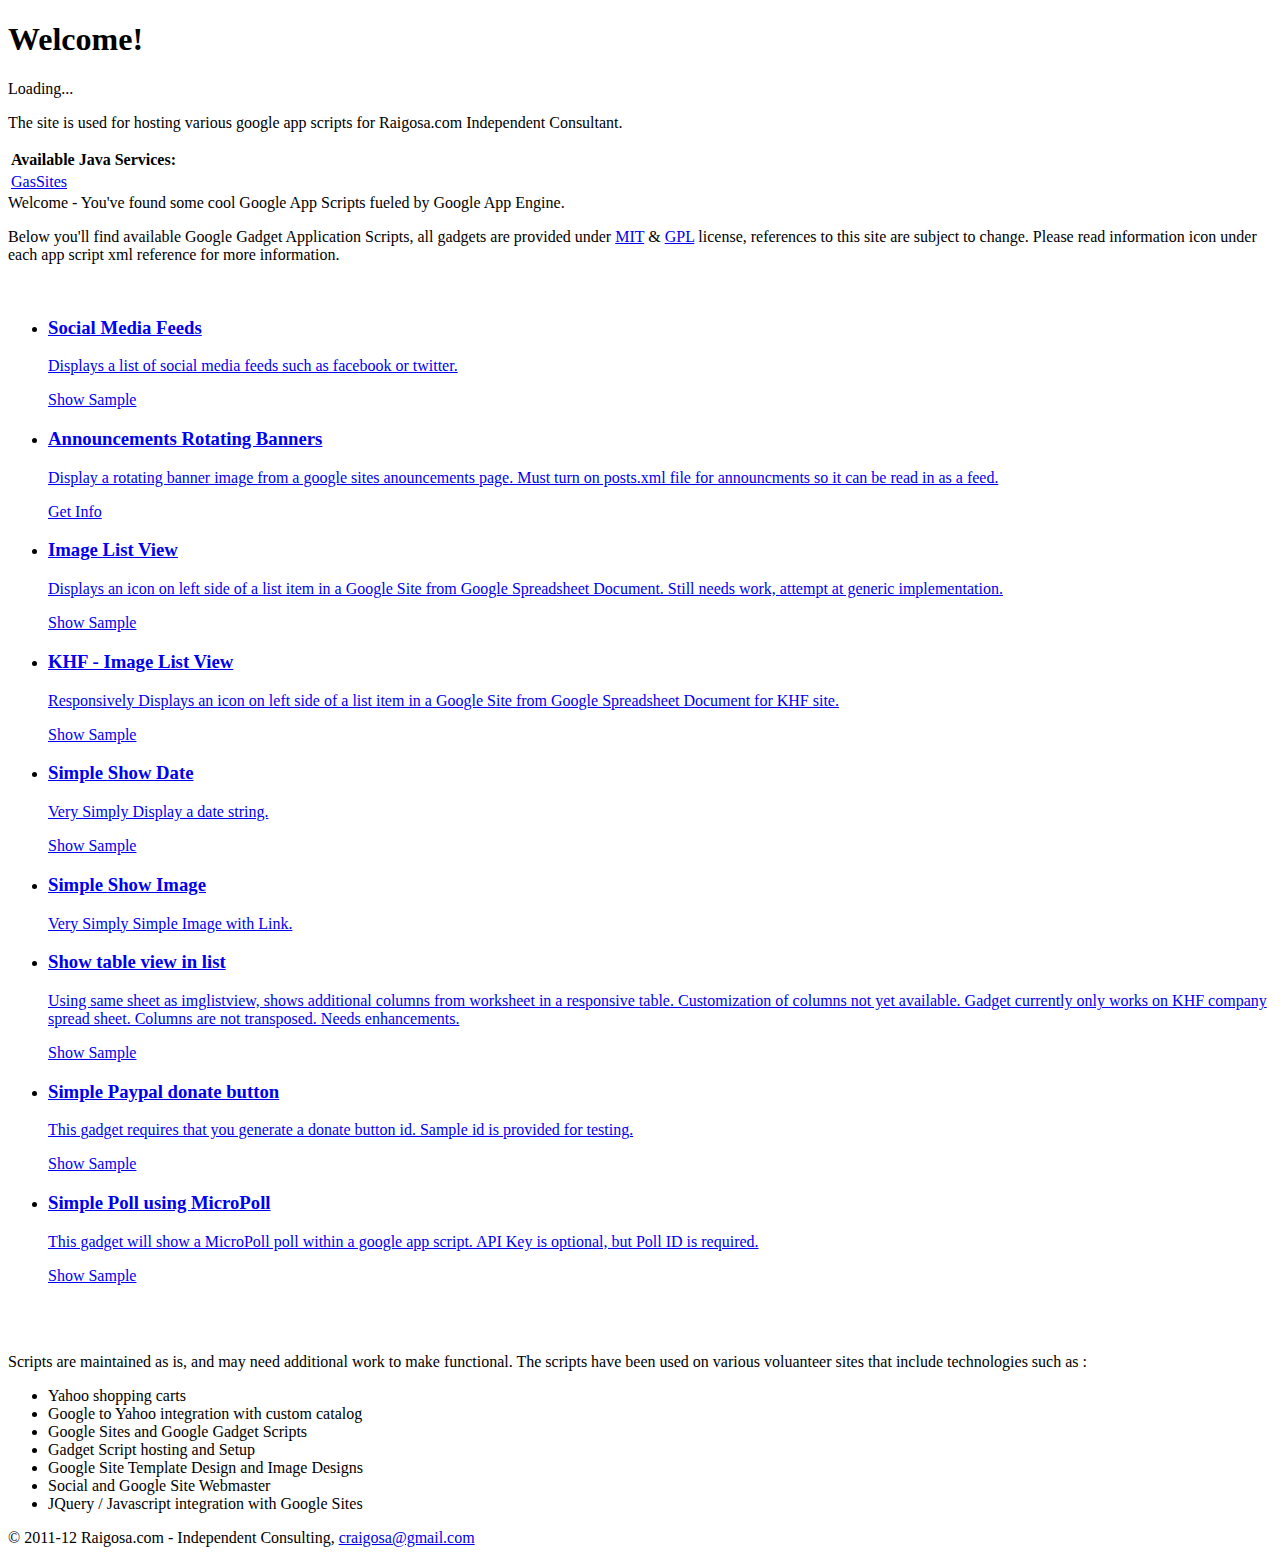
==== src/main/webapp/index.html @ 925a0f5a "Merge pull request #1 from wenlock/fix_https" ====
<!doctype html>
<html>
  <head>
    <title>Raigosa.com - Google App Scripts Site</title>
    <link rel="stylesheet" href="gassites/css/index.css" />
    <!-- <script src="//ajax.googleapis.com/ajax/libs/jquery/1.11.0/jquery.min.js"></script> -->
    <!--  STABLE RELEASE
  <script src="http://code.jquery.com/jquery-1.6.4.min.js"></script>
  <link href="http://code.jquery.com/mobile/1.0.1/jquery.mobile-1.0.1.min.css" rel="stylesheet" type="text/css" media="screen" />
  <script src="http://code.jquery.com/mobile/1.0.1/jquery.mobile-1.0.1.min.js"></script>

  -->
  <script src="gassites/js/includes/jquery-1.7.1.min.js"></script>
  <link  href="gassites/js/includes/jquery.mobile-1.1.0-rc.1/jquery.mobile-1.1.0-rc.1.min.css" rel="stylesheet" type="text/css" media="screen" />
  <script src="gassites/js/includes/jquery.mobile-1.1.0-rc.1/jquery.mobile-1.1.0-rc.1.min.js"></script>
  <!-- EXPERIMENTAL -->
  </head>
  <body>

    <script>
$(document).ready(function() {
  $.getJSON('/demo', function(data) {
    $('#result').html("Hello, " + data.name);
  });
});
    </script>

    <h1>Welcome!</h1>
    <div id="result">Loading...</div>
    <p>
    	The site is used for hosting various google app scripts for Raigosa.com Independent Consultant.
    </p>

    <table>
      <tr>
        <td colspan="2" style="font-weight:bold;">Available Java Services:</td>
      </tr>
      <tr>
        <td><a href="gassites">GasSites</a></td>
      </tr>
    </table>

    <div data-role="page" class="type-home" data-theme="b" id="main">

	<div data-role="header"  id="header">Welcome - You've found some cool Google App Scripts fueled by Google App Engine.
	</div><!-- /header -->
    <div data-role="content">
    	<div class="content-primary">
    		<p>Below you'll find available Google Gadget Application Scripts, all gadgets are provided under <a target="_new" href="http://jquery-ui.googlecode.com/svn/tags/latest/MIT-LICENSE.txt">MIT</a> &
    			<a target="_new" href="//www.gnu.org/licenses/gpl.txt">GPL</a> license, references to this site are subject to change. Please read information icon under each app script xml reference for more information.</p>
		<BR>
		<ul data-role="listview" data-split-icon="info" data-split-theme="d" data-inseet="true" id="gascripts">

      <li data-icon="false">
        <a target="_top" href="/gassites/xml/socialfeeds.xml">
                <h3>Social Media Feeds</h3>
                <p>
                  Displays a list of social media feeds such as facebook or twitter.
                </p>
        </a>
        <a href="gassites/pages/socialfeeds.html?debug=on&showerrors=on&header_html=foobar%20header&footer_html=this%20is%20the%20footer" data-ajax="false" data-rel="dialog"  data-transition="slideup">Show Sample</a>
      </li>
			<li data-icon="false">
				<a target="_top" href="/gassites/xml/arbanner.xml">
								<h3>Announcements Rotating Banners</h3>
								<p>
									Display a rotating banner image from a google sites anouncements page.  Must turn on posts.xml file for announcments so it can be read in as a feed.
								</p>
				</a>
				<a href="arbanner-info.html" data-rel="dialog" data-transition="slideup">Get Info</a>
			</li>
			<li data-icon="false">
				<a target="_top" href="/gassites/xml/imglistview.xml">
								<h3>Image List View</h3>
								<p>
									Displays an icon on left side of a list item in a Google Site from Google Spreadsheet Document.  Still needs work, attempt at generic implementation.
								</p>
				</a>
				<a href="gassites/pages/imglistview.html?spkey=t8IQPRWNHlA4jvJQe5ezi9g" data-ajax="false" data-rel="dialog"  data-transition="slideup">Show Sample</a>
			</li>
			<li data-icon="false">
				<a target="_top" href="/gassites/xml/khfimglistview.xml">
								<h3>KHF - Image List View</h3>
								<p>
									Responsively Displays an icon on left side of a list item in a Google Site from Google Spreadsheet Document for KHF site.
								</p>
				</a>
				<a href="gassites/pages/khfimglistview.html?spkey=t8IQPRWNHlA4jvJQe5ezi9g" data-ajax="false" data-rel="dialog"  data-transition="slideup">Show Sample</a>
			</li>
			<li data-icon="false">
				<a target="_top" href="/gassites/xml/showdate.xml">
								<h3>Simple Show Date</h3>
								<p>
									Very Simply Display a date string.
								</p>
				</a>
				<a href="gassites/pages/showdate.html" data-ajax="false" data-rel="dialog"  data-transition="slideup">Show Sample</a>
			</li>
			<li data-icon="false">
				<a target="_top" href="/gassites/xml/showimage.xml">
								<h3>Simple Show Image</h3>
								<p>
									Very Simply Simple Image with Link.
								</p>
				</a>

			</li>
			<li data-icon="false">
				<a target="_top" href="gassites/xml/tableview.xml">
								<h3>Show table view in list</h3>
								<p>
									Using same sheet as imglistview, shows additional columns from worksheet in a responsive table.  Customization of columns not yet available.
									Gadget currently only works on KHF company spread sheet.  Columns are not transposed.  Needs enhancements.
								</p>
				</a>
				<a href="gassites/pages/tableview.html" data-ajax="false" data-rel="dialog"  data-transition="slideup">Show Sample</a>
			</li>
			<li data-icon="false">
				<a target="_top" href="gassites/xml/paypaldonate.xml">
								<h3>Simple Paypal donate button</h3>
								<p>
									This gadget requires that you generate a donate button id.  Sample id is provided for testing.
								</p>
				</a>
				<a href="gassites/pages/paypaldonate.html?paypalkey=ZHPEZHQLXU6R4" data-ajax="false" data-rel="dialog"  data-transition="slideup">Show Sample</a>
			</li>
			<li data-icon="false">
				<a target="_top" href="gassites/xml/simplepoll.xml">
								<h3>Simple Poll using MicroPoll</h3>
								<p>
									This gadget will show a MicroPoll poll within a google app script.  API Key is optional, but Poll ID is required.
								</p>
				</a>
				<a href="gassites/pages/simplepoll.html?pollid=2471313" data-ajax="false" data-rel="dialog"  data-transition="slideup">Show Sample</a>
			</li>
		</ul>
		<BR>
		<BR>
		</div>
		<div class="content-secondary">
		<nav>
		<p>Scripts are maintained as is, and may need additional work to make functional. The scripts have been used on various voluanteer sites that include technologies such as :</p>
		<ul data-role="listview" data-inset="true" data-theme="c" data-dividertheme="b">
		<li>Yahoo shopping carts</li>
		<li>Google to Yahoo integration with custom catalog</li>
		<li>Google Sites and Google Gadget Scripts</li>
		<li>Gadget Script hosting and Setup</li>
		<li>Google Site Template Design and Image Designs</li>
		<li>Social and Google Site Webmaster</li>
		<li>JQuery / Javascript integration with Google Sites</li>
		</ul>
		</nav>
		</div>
	</div>


	<!-- /content -->
	<div data-role="footer" class="footer-docs" data-theme="c">
			<p>&copy; 2011-12 Raigosa.com - Independent Consulting, <a href="mailto:craigosa@gmail.com" class="ui-link">craigosa@gmail.com</a></p>
	</div>

	<div id="error"></div>
	<div id='debug' class="debug"></div>
</div><!-- /page -->
  </body>
</html>
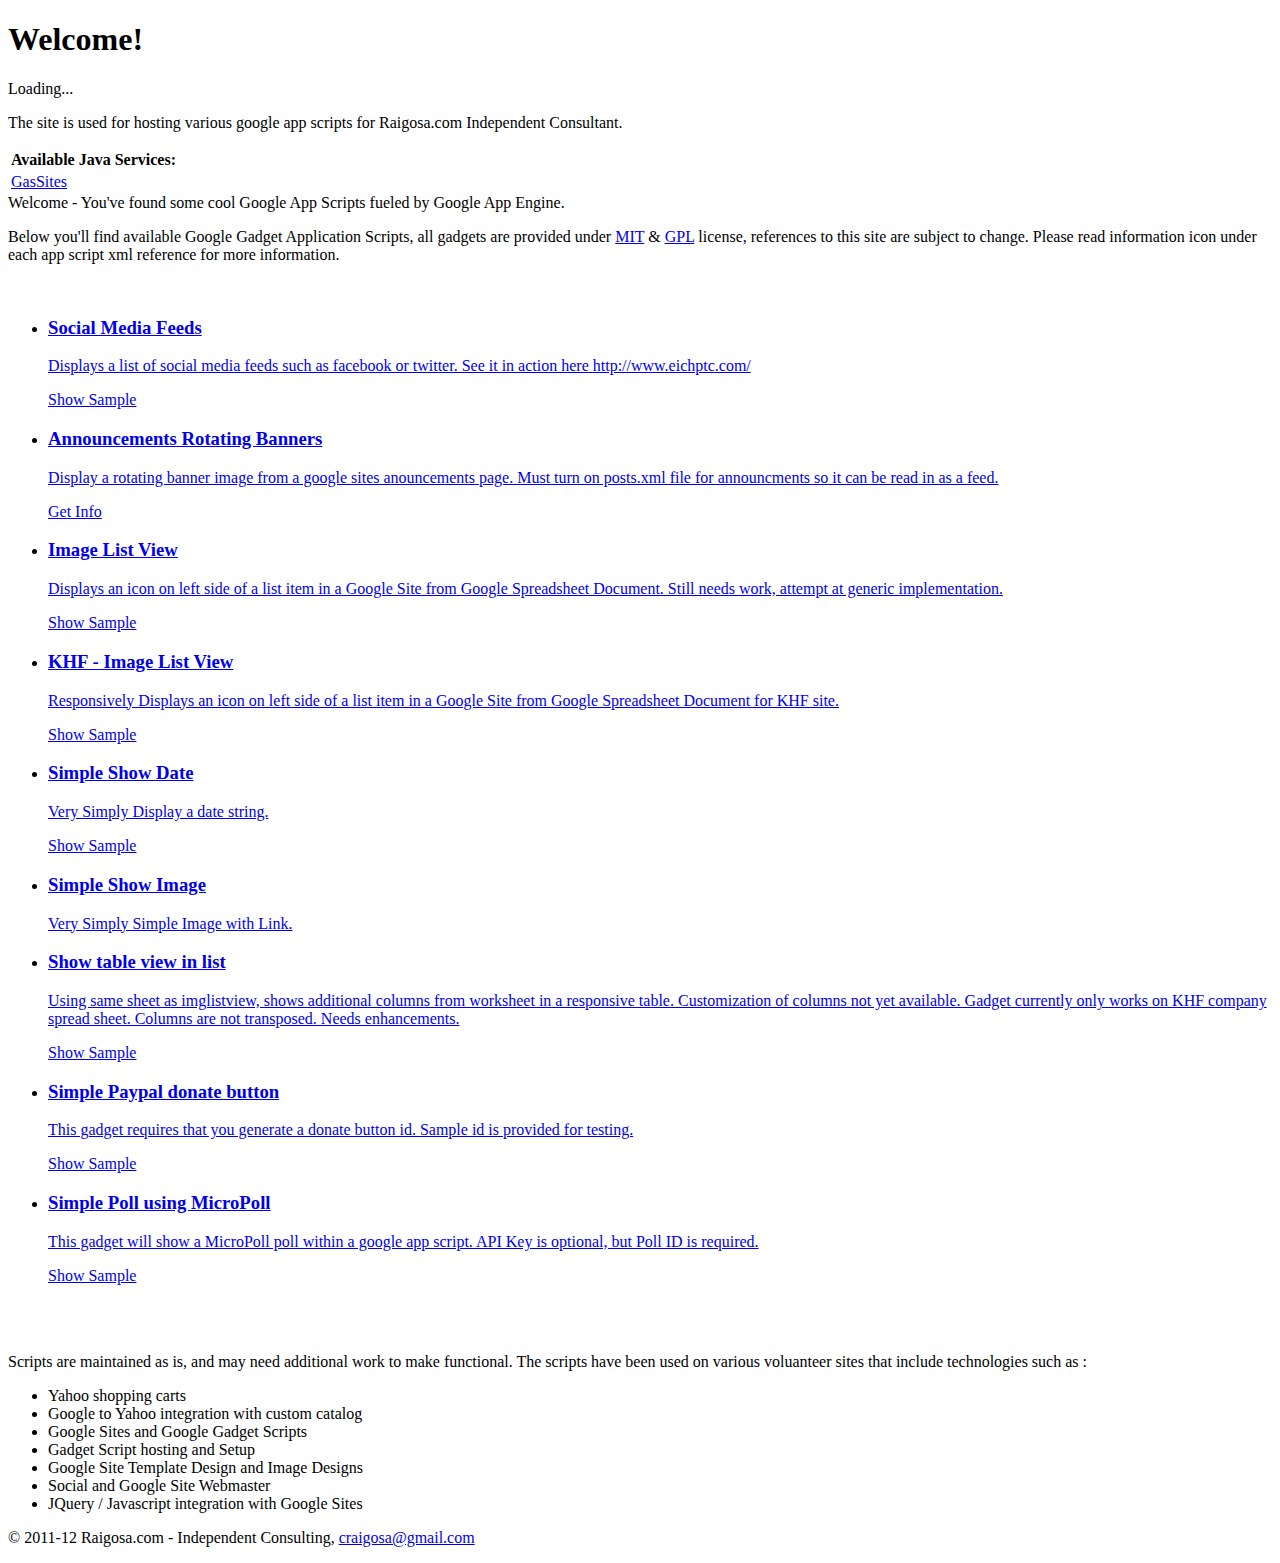
==== commit fbdaf703: "Merge pull request #2 from wenlock/update_social" ====
--- a/src/main/webapp/index.html
+++ b/src/main/webapp/index.html
@@ -56,9 +56,10 @@
                 <h3>Social Media Feeds</h3>
                 <p>
                   Displays a list of social media feeds such as facebook or twitter.
+                  See it in action here <a href="http://www.eichptc.com/">http://www.eichptc.com/</a>
                 </p>
         </a>
-        <a href="gassites/pages/socialfeeds.html?debug=on&showerrors=on&header_html=foobar%20header&footer_html=this%20is%20the%20footer" data-ajax="false" data-rel="dialog"  data-transition="slideup">Show Sample</a>
+        <a href="gassites/pages/socialfeeds.html?debug=on&showerrors=on&headerhtml=foobar%20header&footerhtml=this%20is%20the%20footer&socialfeedurl=https://www.facebook.com/eichptc" data-ajax="false" data-rel="dialog"  data-transition="slideup">Show Sample</a>
       </li>
 			<li data-icon="false">
 				<a target="_top" href="/gassites/xml/arbanner.xml">
